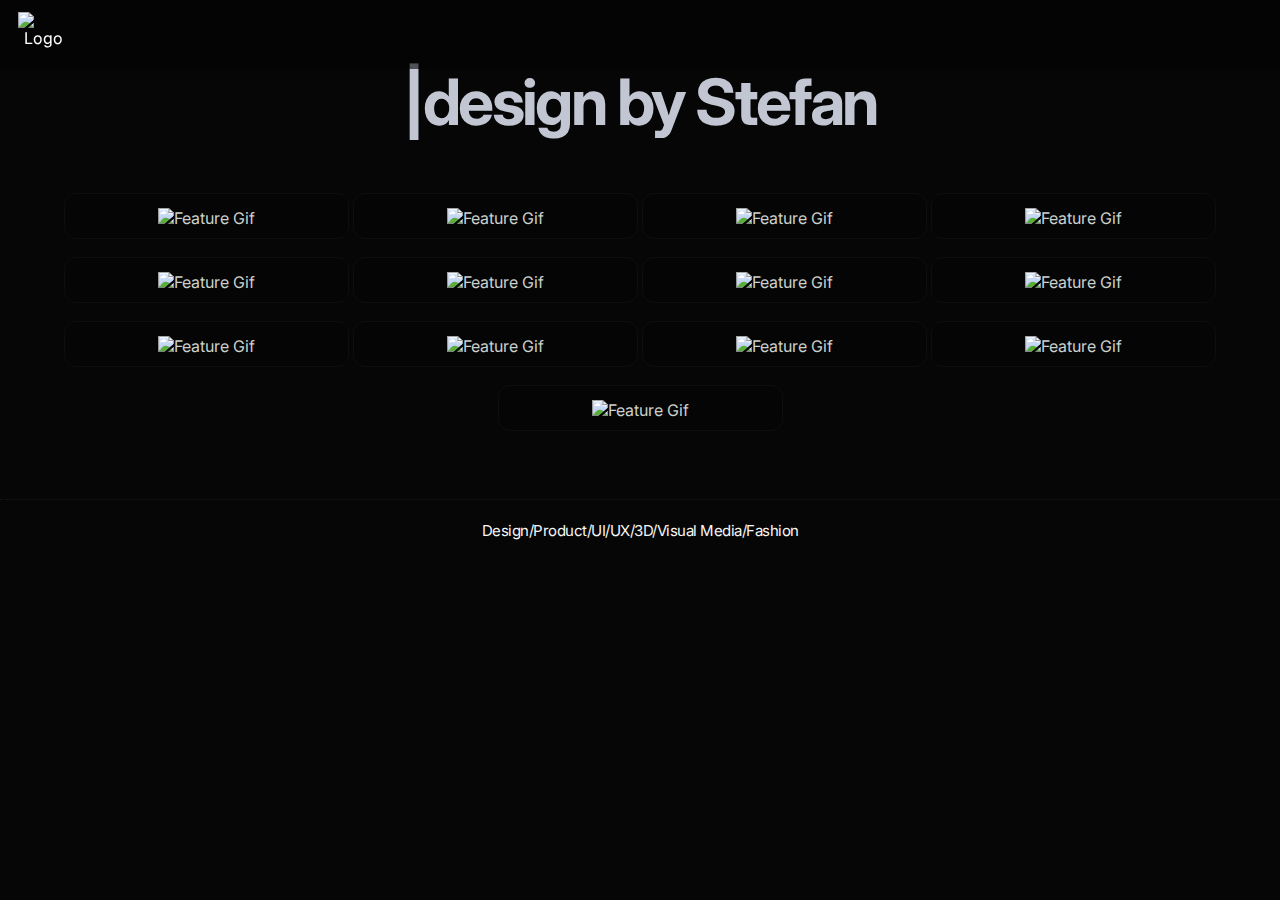
==== index.html @ 7f2752c1 "Update index.html" ====
<!DOCTYPE html>
<html lang="en">
<head>
    <meta charset="UTF-8">
    <meta name="viewport" content="width=device-width, initial-scale=1.0">
    <title>Portfolio</title>
    <link rel="stylesheet" href="style.css">
</head>
<body>
    <header>
        <!-- Ensure the logo is wrapped with an anchor if it needs to be clickable -->
        <img id="logo" src="https://github.com/solstefan/Ultramodern/blob/main/Untitled%20design-17.png?raw=true" alt="Logo">
    </header>

    <!-- Photo Section -->
    <div>
        <h2>|design by Stefan</h2>
        <div class="feature-box">
            <img class="feature-image" src="https://raw.githubusercontent.com/solstefan/Ultramodern/main/Safe%20Zone%20-%206%20(1).png" alt="Feature Gif">
        </div>
        <div class="feature-box">
            <img class="feature-image" src="https://github.com/solstefan/Ultramodern/blob/main/Group%201000006037.png?raw=true" alt="Feature Gif">
        </div>
        <div class="feature-box">
            <img class="feature-image" src="https://github.com/solstefan/Ultramodern/blob/main/Group%201000006042.png?raw=true" alt="Feature Gif">
        </div>
        <div class="feature-box">
            <img class="feature-image" src="https://github.com/solstefan/Ultramodern/blob/main/Serendale.ai%20(7).png?raw=true" alt="Feature Gif">
        </div>
        <div class="feature-box">
            <img class="feature-image" src="https://github.com/solstefan/Ultramodern/blob/main/Frame%202%20(2).png?raw=true" alt="Feature Gif">
        </div>
        <div class="feature-box">
            <img class="feature-image" src="https://raw.githubusercontent.com/solstefan/Ultramodern/main/Dashboard%20Final.png" alt="Feature Gif">
        </div>
        <div class="feature-box">
            <img class="feature-image" src="https://raw.githubusercontent.com/solstefan/Ultramodern/main/Group%201000006026%20(2).png" alt="Feature Gif">
        </div>
        <div class="feature-box">
            <img class="feature-image" src="https://raw.githubusercontent.com/solstefan/Ultramodern/main/Light%20Gradient%2003%20(4).png" alt="Feature Gif">
        </div>
        <div class="feature-box">
            <img class="feature-image" src="https://github.com/solstefan/Ultramodern/blob/main/Frame%2036417%20(3).png?raw=true" alt="Feature Gif">
        </div>
        <div class="feature-box">
            <img class="feature-image" src="https://raw.githubusercontent.com/solstefan/Ultramodern/main/Serendale.ai%20(6).png" alt="Feature Gif">
        </div>
        <div class="feature-box">
            <img class="feature-image" src="https://github.com/solstefan/Ultramodern/blob/main/Register%20(14).png?raw=true" alt="Feature Gif">
        </div>
        <div class="feature-box">
            <img class="feature-image" src="https://github.com/solstefan/Ultramodern/blob/main/Register%20(6).png?raw=true" alt="Feature Gif">
        </div>
        <div class="feature-box">
            <img class="feature-image" src="https://github.com/solstefan/Ultramodern/blob/main/Group%201000005885%20(2).png?raw=true" alt="Feature Gif">
        </div>
    </div>

    <!-- Footer -->
    <footer class="footer">
        <p>Design/Product/UI/UX/3D/Visual Media/Fashion</p>
    </footer>
</body>
</html>
---- style.css ----
@import url('https://fonts.googleapis.com/css2?family=Inter:wght@400;700&display=swap');


body {
    background-color: #060606;
    color: #cbd1cc;
    font-family: 'Inter', sans-serif;
    text-align: center;
    margin: 15px 0;
}


        #logo {
            width: 50px; /* Allow the logo to adjust its width */
            height: 45px; /* Set a fixed height for the logo */
            margin-right: auto;
            margin-left: 6px
        }

        ul {
            list-style-type: none;
            display: flex;
            gap: 20px;
            justify-content: center;
        }

        li {
            color: white; /* Set the color of the text to white */
            font-size: 9px;
        }

 .divider {
            border-bottom: 1px solid #0E0E11; /* Dark grey color for the divider */
            margin: 10px 0; /* Adjust the margin to control the spacing around the divider */
        }

h1 {
    font-size: 11px;
    margin: 0;
    padding-top: 10px;
    font-weight: ligther;
}

h2 {
    color: #C1C6D2; /* Bright royal blue */
    font-size: 64px;
    font-weight: medium; /* Lighter font weight */
    letter-spacing: -0.04em;
    padding-top: 10px;
}

p {
     font-size: 15px; /* Adjust the font size for paragraphs */
    line-height: 1.5; /* Set the line height for better readability */
    margin: 10px 0; /* Add margin to separate paragraphs */
    letter-spacing: -0.5px; /* Adjust letter spacing */
    color: #f7f7f7; /* Slightly off white color */
}



.hero-section {
    max-width: 1440px; /* Adjust the value based on your design preferences */
    margin: 0 auto; /* Center the container */
    text-align: center;
    padding-top: 10px;
    padding-bottom: 10px;
    display: inline-block;
}

header {
    background-color: rgba(5, 4, 5, 0.6);
    padding: 12px;
    color: #ffffff;
    display: flex;
    align-items: center;
    justify-content: center; /* Center items horizontally */
    position: fixed;
    top: 0;
    width: 100%;
    z-index: 1000;
    transition: background-color 0.3s ease;
}

header.scrolled {
    background-color: rgba(5, 4, 5, 0.7);
    transition: background-color 0.3s ease;
}

.navigation-text {
    font-size: 13px;
    font-family: 'Inter', sans-serif; /* Ensure Inter font is available */
    font-weight: 500; /* Medium */
    margin-right: 28px;
    color: #C1C6D2;
    text-decoration: none; /* Remove underline */
}


 input[type="email"] {
        width: 300px;
        height: 40px;
        border: 1px solid #ccc;
        border-radius: 5px;
        box-shadow: 0px 2px 5px rgba(0, 0, 0, 0.1);
        padding: 5px 10px;
        margin-bottom: 10px;
    }
    input[type="email"]:focus {
        outline: none;
    }
    .btn {
        background-color: #ffffff;
        border: 1px solid #ccc;
        border-radius: 5px;
        padding: 10px 20px;
        cursor: pointer;
    }


.feature-box {
    width: 285px;
    padding: 10px; /* Decreased padding */
    border-radius: 12px;
    border: 1px solid #0E0E11;
    margin-bottom: 18px; /* Decreased margin */
    box-sizing: border-box;
    display: inline-block;
    background-color: #050506;
}


        .feature-text {
            display: inline-block;
            vertical-align: middle;
            font-size: 14px;
            font-weight: regular;
        }

        .feature-image {
            width: 100%;
            height: auto;
            margin-top: 4px;
        }


.special-paragraph {
    font-size: 16px;
    font-weight: lighter;
    padding-top: -10px;
    color: #a9aaab; /* Set a specific color */
    /* Add any other styles you want for special paragraphs */
}

.container {
  width: 1440px;
  height: 350px;
  padding: 93px 60px 60px;
  background: rgba(6, 5, 7, 0.80);
  box-shadow: 0px 0.5px 0px rgba(255, 255, 255, 0.50) inset;
  border-radius: 20px;
  display: flex;
  flex-direction: column;
  justify-content: flex-start;
  align-items: flex-start;
}

.logo-container {
  width: 50px;
  height: 50px;
  box-shadow: 0px 0px 36.45px rgba(89, 29, 221, 0.75);
  justify-content: center;
    margin-right: auto;
  align-items: center;
  display: flex;
}

.logo {
  width: 50px;
  height: 50px;
    margin-right: auto;
}

.content-container {
  align-self: stretch;
  height: 207px;
  display: flex;
  flex-direction: column;
  justify-content: flex-start;
  align-items: flex-start;
  gap: 10px;
}

.title {
  color: #ECECEC;
  font-size: 28px;
  font-family: Inter;
  font-weight: 400;
  line-height: 41.60px;
  word-wrap: break-word;
}

.description {
  width: 971px;
  color: #ECECEC;
  font-size: 23px;
  font-family: Inter;
  font-weight: 300;
  line-height: 34.50px;
  word-wrap: break-word;
}

.additional-content {
  align-self: stretch;
  padding-top: 16px;
  display: flex;
  justify-content: flex-start;
  align-items: flex-start;
  gap: 16px;
}


.design-container {
    display: flex;
    flex-wrap: wrap;
    justify-content: center;
    align-items: center;
}

.design-card {
    width: 300px;
    margin: 10px;
    border-radius: 10px;
    overflow: hidden;
    box-shadow: 0 4px 8px rgba(0, 0, 0, 0.1);
    cursor: pointer;
}

.design-card img {
    width: 100%;
    height: auto;
    border-radius: 8px 8px 0 0;
}

.design-info {
    padding: 10px;
    text-align: center;
    background: linear-gradient(45deg, #FFB6C1, #87CEEB);
    -webkit-background-clip: text;
    color: transparent;
}

.design-info p {
    font-size: 11px;
    margin: 0;
}

.single-line-text {
    white-space: nowrap; /* Prevent line breaks */
}

.single-line-text ul {
    list-style: none; /* Remove default list styles */
    padding: 5px; /* Remove default padding */
    white-space: nowrap; /* Prevent line breaks within the list */
}

.single-line-text li {
    display: inline-block; /* Display list items horizontally */
    margin-right: 20px; /* Adjust margin between list items */
}

/* Hide the scrollbar for all elements */
body {
    scrollbar-width: none; /* For Firefox */
    -ms-overflow-style: none; /* For Internet Explorer and Edge */
}

/* Hide the scrollbar for webkit browsers */
body::-webkit-scrollbar {
    display: none;
}


.footer {
    text-align: center;
    padding: 10px;
    color: white;
    margin-top: 50px;
    border-top: 0.3px dotted #18181B; /* Dotted line styling */
    font-size: 10px;
}

.button {
  padding: 10px 20px;
  font-size: 16px;
  font-weight: bold;
  color: white;
  border: 2px solid #4CAF50; /* Green border */
  border-radius: 15px; /* Rounded corners */
  background-color: #112EB2; /* Green background */
  background-image: linear-gradient(to bottom right, #4CAF50, #2E8B57); /* Gradient */
  text-shadow: 1px 1px 1px rgba(0, 0, 0, 0.5); /* Text shadow */
  box-shadow: 3px 3px 5px rgba(0, 0, 0, 0.3); /* Drop shadow */
  transition: all 0.3s ease; /* Smooth transition */
margin-bottom: 20px;
    
}

.gradient-text {
    background: linear-gradient(to right, #ff4e50, #f9d423);
    -webkit-background-clip: text;
    -webkit-text-fill-color: transparent;
}

/* Hover effect */
.button:hover {
  background-color: #3c3c41; /* Darker green */
  border-color: #0a2a80; /* Darker green border */
}

.separator {
  display: flex;
  justify-content: center;
  align-items: center;
}

.circle {
  width: 10px;
  height: 10px;
  border-radius: 50%;
  background-color: #505051; /* Change color as desired */
  animation: pulse 1s infinite alternate;
  margin: 0 5px; /* Adjust spacing between circles */
}

@keyframes pulse {
  from {
    transform: scale(1);
  }
  to {
    transform: scale(1.5);
  }
}



@media only screen and (max-width: 600px) {
    body {
        margin: 5px; /* Adjust margin for better readability on small screens */
    }

    header {
    background-color: rgba(5, 4, 5, 0.7); /* Use rgba for transparency, adjust the last value (0.9) to control the opacity */
    padding: 8px; /* Add padding to create space around the logo */
    color: #ffffff; /* Set text color to contrast with the background */
    display: flex; /* Use flexbox for layout control */
    align-items: center; /* Center items vertically */
    justify-content: space-between; /* Space items evenly */
    position: fixed; /* Fix the header's position */
    top: 0; /* Position the header at the top of the viewport */
    width: 100%; /* Make the header span the entire width of the viewport */
    z-index: 1000; /* Ensure the header stays above other content */
    transition: background-color 0.3s ease; /* Add a smooth transition effect for background color change */
}

header.scrolled {
    background-color: rgba(5, 4, 5, 0.7); /* Adjust the transparency and color as needed */
    transition: background-color 0.3s ease; /* Add a smooth transition effect for background color change */
}
    .navigation-text {
        margin-right: 28px; /* Reset any previous left margin */
        display: inline-block; /* Ensure the text appears on a single line */
    }
    
    .feature-box {
                border: 1px solid #0E0E11;
                width: 350px;
                display: block; /* On mobile, stack feature boxes */
                width: 100%; /* Take up full width on mobile */
                margin-bottom: 12px;
                background-color: #050506;
            }

     .logo-container {
  width: 50px;
  height: 40px;
  box-shadow: 0px 0px 36.45px rgba(89, 29, 221, 0.75);
  justify-content: center;
    margin-right: auto;
  align-items: center;
  display: flex;
}

.logo {
  width: 50px;
  height: 40px;
    margin-right: auto;
}


    .hero-section img {
        width: 100%; /* Make the hero image fill the width of the screen on small screens */
        padding-top: 10px;
        padding-bottom: 20px;
    }

    h1 {
        font-size: 11px; /* Adjust the font size for better readability on small screens */
        padding-top: 10px;
    }

    h2 {
    color: #C1C6D2; /* Bright royal blue */
    font-size: 38px;
    padding-top: 35px;
    font-weight: medium; /* Lighter font weight */
    letter-spacing: -0.04em;
}

    .pattern-container {
        padding: 10px; /* Add padding to the pattern container for better spacing on small screens */
    }

    .design-card {
        width: calc(100% - 20px); /* Make the design cards full width with some margin on small screens */
        margin: 10px 0; /* Adjust the margin between design cards on small screens */
    }

    .footer {
    text-align: center;
    padding: 10px;
    color: white;
    border-top: 0.5px dotted #18181B; /* Dotted line styling */
    font-size: 10px;
}
    .gradient-text {
    background: linear-gradient(to right, #ff4e50, #f9d423);
    -webkit-background-clip: text;
    -webkit-text-fill-color: transparent;
}
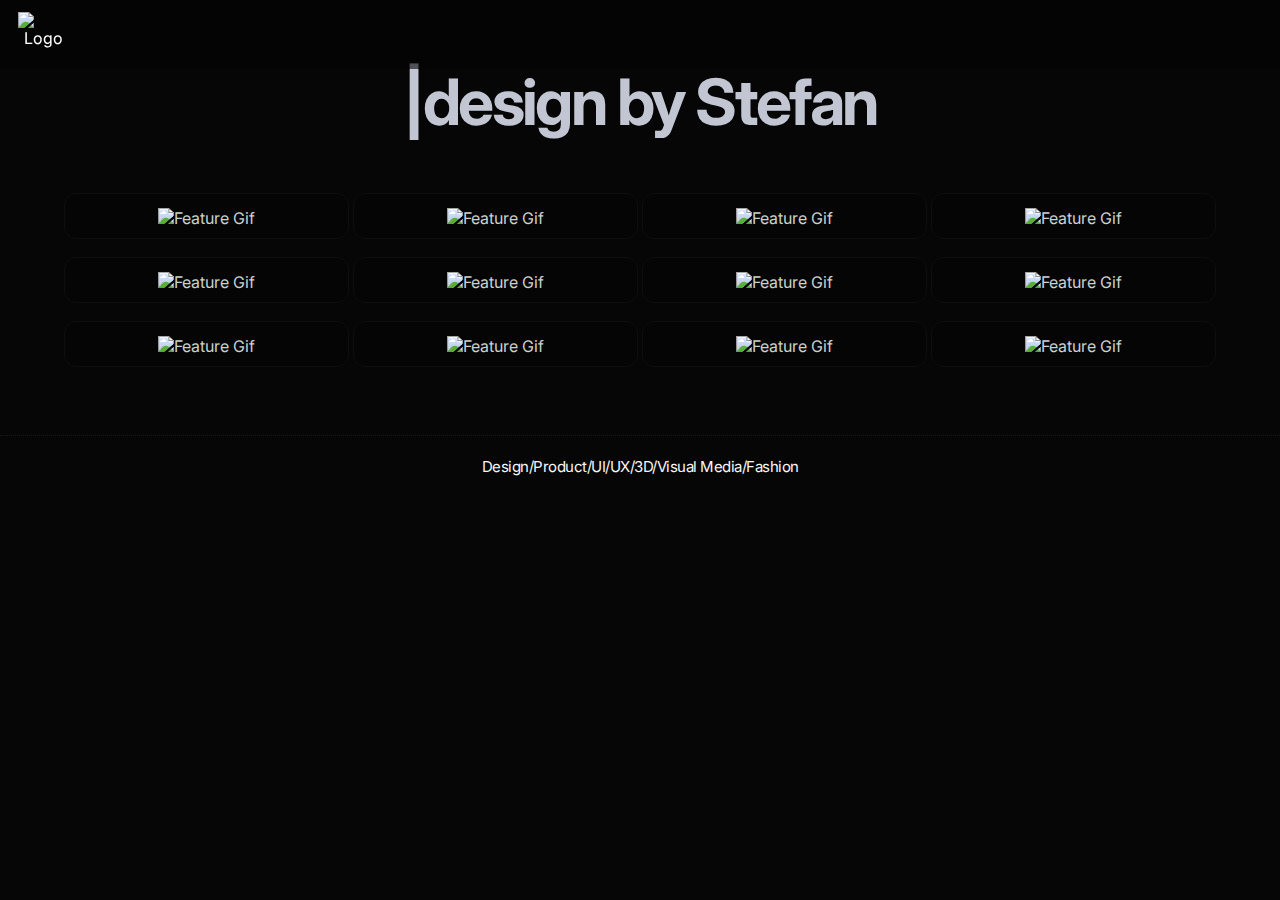
==== commit e1d8669b: "Update index.html" ====
--- a/index.html
+++ b/index.html
@@ -19,13 +19,13 @@
             <img class="feature-image" src="https://raw.githubusercontent.com/solstefan/Ultramodern/main/Safe%20Zone%20-%206%20(1).png" alt="Feature Gif">
         </div>
         <div class="feature-box">
-            <img class="feature-image" src="https://github.com/solstefan/Ultramodern/blob/main/Group%201000006037.png?raw=true" alt="Feature Gif">
+            <img class="feature-image" src="https://github.com/solstefan/Ultramodern/blob/main/Dragon%20mythology%20animal%20streetwear%20style%20T-shirt%20Design-59.png?raw=true" alt="Feature Gif">
         </div>
         <div class="feature-box">
             <img class="feature-image" src="https://github.com/solstefan/Ultramodern/blob/main/Group%201000006042.png?raw=true" alt="Feature Gif">
         </div>
         <div class="feature-box">
-            <img class="feature-image" src="https://github.com/solstefan/Ultramodern/blob/main/Serendale.ai%20(7).png?raw=true" alt="Feature Gif">
+            <img class="feature-image" src="https://github.com/solstefan/Ultramodern/blob/main/Dark%20Gradient%2028.png?raw=true" alt="Feature Gif">
         </div>
         <div class="feature-box">
             <img class="feature-image" src="https://github.com/solstefan/Ultramodern/blob/main/Frame%202%20(2).png?raw=true" alt="Feature Gif">
@@ -41,9 +41,6 @@
         </div>
         <div class="feature-box">
             <img class="feature-image" src="https://github.com/solstefan/Ultramodern/blob/main/Frame%2036417%20(3).png?raw=true" alt="Feature Gif">
-        </div>
-        <div class="feature-box">
-            <img class="feature-image" src="https://raw.githubusercontent.com/solstefan/Ultramodern/main/Serendale.ai%20(6).png" alt="Feature Gif">
         </div>
         <div class="feature-box">
             <img class="feature-image" src="https://github.com/solstefan/Ultramodern/blob/main/Register%20(14).png?raw=true" alt="Feature Gif">
